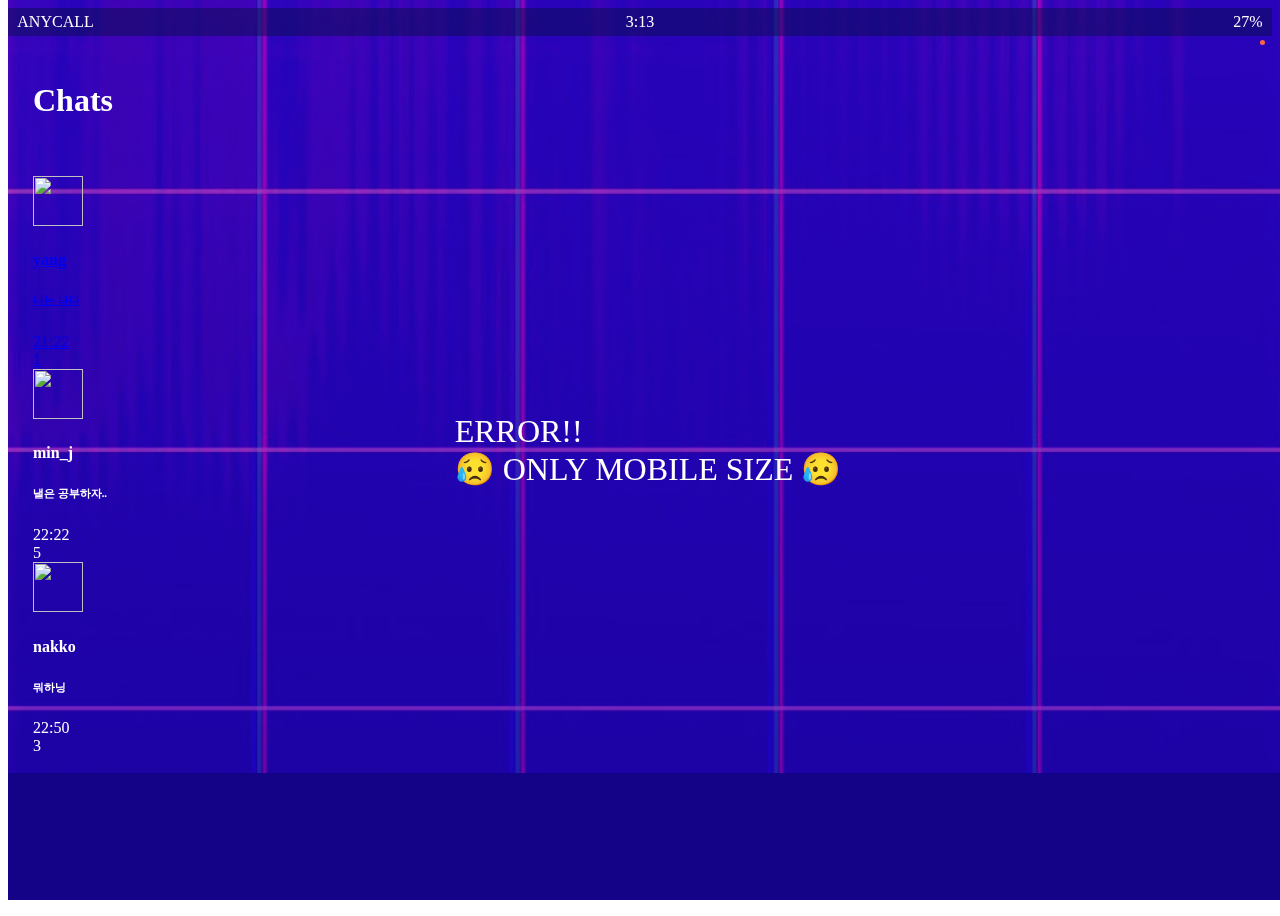
==== chats.html @ e63f8028 "update file~~" ====
<!DOCTYPE html>
<html lang="ko">
<head>
    <link rel="stylesheet" type="text/css" href="./XEIcon/xeicon.min.css">
    <link rel="stylesheet" href="css/styles.css">
    <meta charset="UTF-8">
    <meta name="viewport" content="width=device-width, initial-scale=1.0">
    <title>Chats - kokoa clone</title>
</head>
<body>
    <div class="status-bar">
        <div class="status-bar__column">
            <span>ANYCALL</span>
            <i class="xi-wifi"></i>
        </div>
        <div class="status-bar__column">
            <span>3:13</span>
        </div>
        <div class="status-bar__column">
            <span>27%</span>
            <i class="xi-battery-20"></i>
            <i class="xi-lightning"></i>
        </div>
    </div>


    <header class="screen-header">
        <h1 class="screen-header__title">Chats</h1>
        <div class="screen-header__icons">
            <span><i class="xi-search xi-x"></i></span>
            <span><i class="xi-message-o xi-x"></i></span>
            <span><i class="xi-music xi-x"></i></span>
            <span class="cog__dot"></span>
            <span class="cog"><a href="setting.html"><i class="xi-cog xi-x " ></i></a></span>
        </div>
    </header>

        <main class="main-screen">
            <a href="chat.html">
            <div class="user-component__chat">
                <div class="user-component__column">
                    <img src="./img/3.jpg" class="user-component-avatar user-component-avatar" />
                    <div class="user-component__text">
                        <h4 class="user-component__title">yang</h4>
                        <h6 class="user-component__subtitle">나는 나다</h6>
                    </div>
                </div>
        
            
                <div class="user-component__column">
                    <span class="user-component__time">21:22</span>
                    <div class="badge">1</div>
                </div>
            </div>
        </a>
            <div class="user-component__chat">
                <div class="user-component__column">
                    <img src="https://github.com/yangbreoll/kokoa-clone/blob/master/img/1.jpg?raw=true" class="user-component-avatar user-component-avatar" />
                    <div class="user-component__text">
                        <h4 class="user-component__title">min_j</h4>
                        <h6 class="user-component__subtitle">낼은 공부하자..</h6>
                    </div>
                </div>
                <div class="user-component__column">
                    <span class="user-component__time">22:22</span>
                    <div class="badge">5</div>
                </div>
            </div>
            <div class="user-component__chat">
                <div class="user-component__column">
                    <img src="https://github.com/yangbreoll/kokoa-clone/blob/master/img/2.jpg?raw=true" class="user-component-avatar user-component-avatar" />
                    <div class="user-component__text">
                        <h4 class="user-component__title">nakko</h4>
                        <h6 class="user-component__subtitle">뭐하닝</h6>
                    </div>
                </div>
                <div class="user-component__column">
                    <span class="user-component__time">22:50</span>
                    <div class="badge">3</div>
                </div>
            </div>

        </main>


        <nav class="nav">
            <ul class="nav__list">
                <li class="nav__btn" >
                    <a class="nav__link" href="friends.html">
                        <img src="./img/maintabIcoFriends@3x.png"  ></a></li>
                <li class="nav__btn"> 
                    <a class="nav__link" href="chats.html">
                        <span class="nav__notification badge">9</span>
                        <img src="./img/maintabIcoChatsSelected@3x.png"  ></a></li>
                <li class="nav__btn">
                    <a class="nav__link" href="find.html"><img src="./img/maintabIcoMore@3x.png"></a></li>
                <li class="nav__btn">
                    <a class="nav__link" href="more.html">
                        <span class="nav__dot"></span>
                        <img src="./img/maintabIcoBrowse@3x.png"  > </a></li>
            </ul>
        </nav>
    <div class="bg"></div>
    <div id="no-mobile">
        <span>ERROR!!<br>
        😥 ONLY MOBILE SIZE 😥</span>
    </div>
    <!-- script must be always last of body-->
</body>
</html>
---- css/styles.css ----
@import "reset.css";
@import "variables.css";
/* components */
@import "components/status-bar.css";
@import "components/nav-bar.css";
@import "components/screen-header.css";
@import "components/user-component.css";
@import "components/badge.css";
@import "components/icon-row.css";
@import "components/alt-screen-header.css";
@import "components/no-mobile.css";
/* screen */
@import "screens/login.css";
@import "screens/friends.css";
@import "screens/chats.css";
@import "screens/find.css";
@import "screens/more.css";
@import "screens/settings.css";
@import "screens/chat.css";


body {
    font-family: 'NeoDunggeunmo';
    height: 100vh;
    color: #ffffff;
}
 .main-screen {
     padding: 0px var(--horizontal-space);
 }
 .bg {
    position: fixed;
    width: 100%;
    height: 100%;
    background-image: url(../img/main-bg.png);
    background-repeat: no-repeat;
    background-size: cover;
    background-position: center;
    top: 0;
    z-index: -99;
}
@font-face {
    font-family: 'NeoDunggeunmo';
    src: url('https://cdn.jsdelivr.net/gh/projectnoonnu/noonfonts_2001@1.3/NeoDunggeunmo.woff') format('woff');
    font-weight: normal;
    font-style: normal;
}
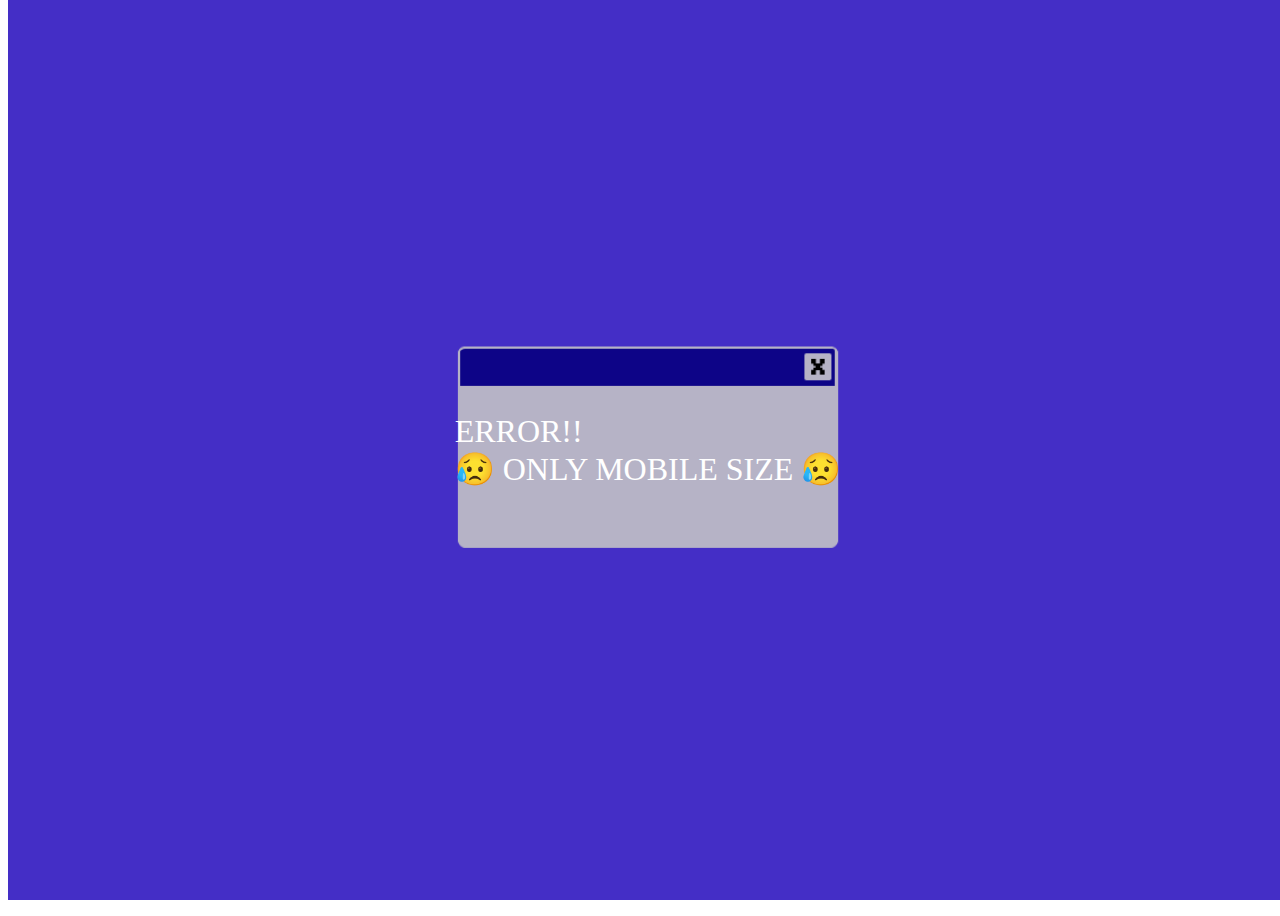
==== commit 8a03e6de: "update" ====
--- a/chats.html
+++ b/chats.html
@@ -42,7 +42,7 @@
                     <img src="./img/3.jpg" class="user-component-avatar user-component-avatar" />
                     <div class="user-component__text">
                         <h4 class="user-component__title">yang</h4>
-                        <h6 class="user-component__subtitle">나는 나다</h6>
+                        <h6 class="user-component__subtitle">안뇽!</h6>
                     </div>
                 </div>
         
@@ -62,7 +62,7 @@
                     </div>
                 </div>
                 <div class="user-component__column">
-                    <span class="user-component__time">22:22</span>
+                    <span class="user-component__time">22:30</span>
                     <div class="badge">5</div>
                 </div>
             </div>
